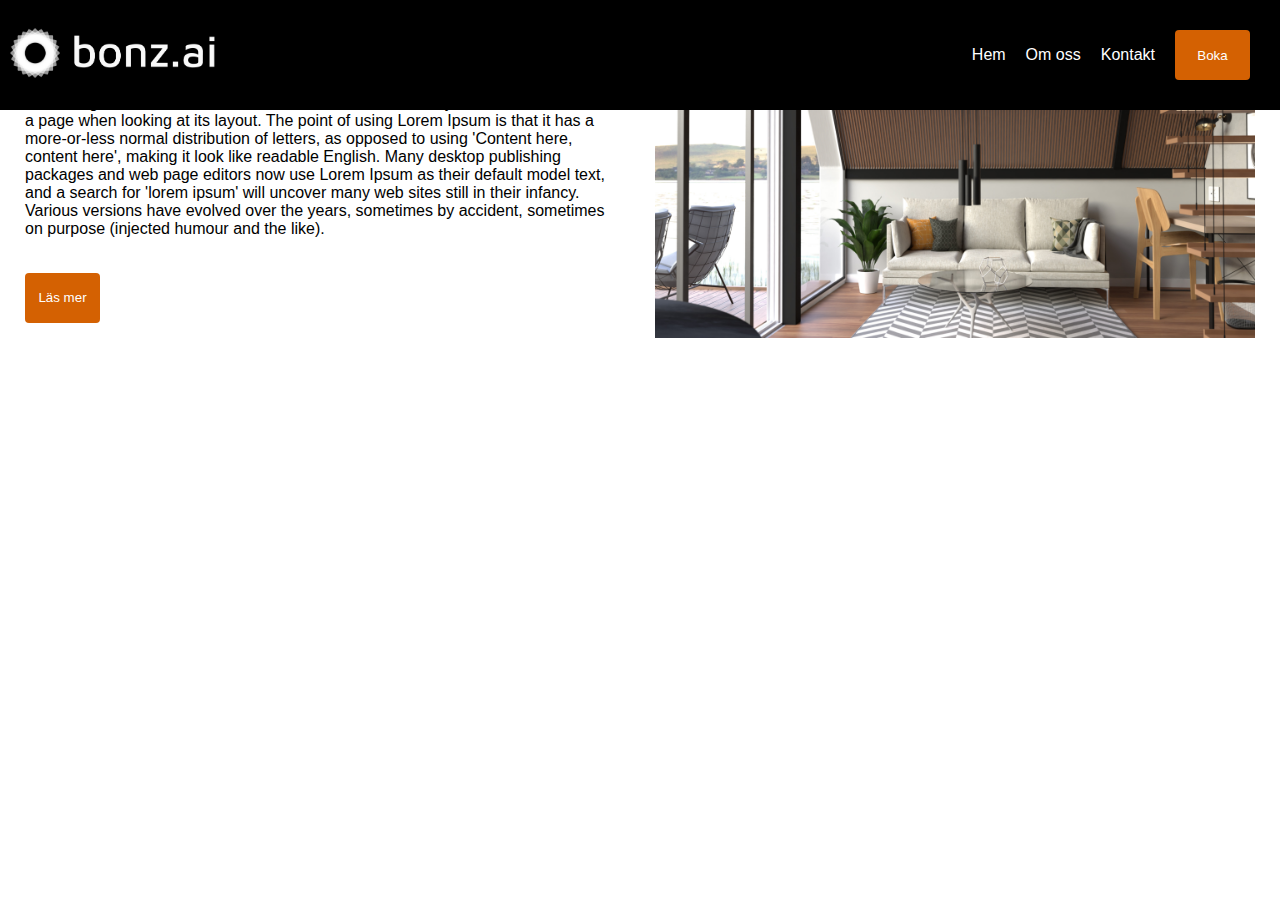
==== Bonz.ai/cards.html @ 119a9b26 "Add files via upload" ====
<!DOCTYPE html>
<html lang="en">
<head>
    <meta charset="UTF-8">
    <meta name="viewport" content="width=device-width, initial-scale=1.0">
    <title>Bonz.ai</title>
    <link rel="stylesheet" href="./CSS/Style.css">
    <link rel="stylesheet" href="https://cdnjs.cloudflare.com/ajax/libs/font-awesome/4.7.0/css/font-awesome.min.css">
    <script src="./JS.js"></script>
</head>
<body>
    <header id="topbar__anchor" class="topbar">
        <nav class="topbar__content">
            <a href="./Index.html"><img height="50px" src="./Bilder/bonz.ai-logo-white-landscape.png" alt="" class="topbar__content-logo"></a>
            <ul class="topbar__content-list">
                <li class="topbar__content-item"><a href="./Index.html" class="topbar__content-item-link">Hem</a></li>
                <li class="topbar__content-item"><a href="./cards.html" class="topbar__content-item-link">Om oss</a></li>
                <li class="topbar__content-item"><a href="#" class="topbar__content-item-link">Kontakt</a></li>
                <li class="topbar__content-item"><button class="topbar__content-item-btn">Boka</button></li>
            </ul>
        </nav>
    </header>

    <div class="middle__section-wrapper">
        <section class="middle__section">
            <aside class="middle__section-content-left">
                <h1 class="middle__section-title">Om oss</h1>
                <p class="middle__section-text">It is a long established fact that a reader will be distracted by the readable content of a page when looking at its layout. 
                The point of using Lorem Ipsum is that it has a more-or-less normal distribution of letters, as opposed to using 'Content here, content here', 
                making it look like readable English. Many desktop publishing packages and web page editors now use Lorem Ipsum as their default model text, 
                and a search for 'lorem ipsum' will uncover many web sites still in their infancy. Various versions have evolved over the years, sometimes by accident, 
                sometimes on purpose (injected humour and the like).</p>
                <a class="middle__section-btn-link" href="./cards.html"><button class="middle__section-btn">Läs mer</button></a>
            </aside>
            <img src="./Bilder/05-day.jpg" alt="" class="middle__section-img">
        </section>
    </div>
</body>
</html>
---- Bonz.ai/CSS/Style.css ----
* {
    margin: 0;
    padding: 0;
    scroll-behavior: smooth;
}

body {
    font-family: Arial, Helvetica, sans-serif;
    scroll-behavior: smooth;

    --primary-color: rgb(212, 97, 2);
    --primary-color-darker: rgb(165, 75, 2);
    --button-border-radius: 4px;
    --dark-shadow: 1px -1px 10px 1px black;
    --light-shadow: 1px 1px 10px 3px lightgray;
    --low-opacity-background: rgba(0,0,0,.5);
    --title-font: 40px;
    --under-text-font: 18px;
    overflow-x: hidden;
}

/* Topbar */

.topbar > .topbar__content {
    width: 100%;
    background-color: black;
    display: flex;
    justify-content: space-between;
    align-items: center;
    position: fixed;
}

/* Topbar Logo */

.topbar__content-logo {
    padding: 10px;
    scroll-behavior: smooth;
}

/* Topbar List */

.topbar__content-list {
    text-decoration: none;
    list-style-type: none;
    padding: 20px;
    display: flex;
    align-items: center;
}

.topbar__content-item {
    color: white;
    float: left;
    margin: 10px;
    cursor: pointer;
    transition: all 0.3s ease;
}

.topbar__content-item-link {
    color: white;
    text-decoration: none;
    
}

.topbar__content-item-link:nth-child(1), .topbar__content-item-link:nth-child(2), .topbar__content-item-link:nth-child(3), .topbar__content-item-link:nth-child(4) {
    scroll-behavior: smooth;
}

.topbar__content-item:hover {
    color: var(--primary-color);
    transform: scale(0.98);
    transform: translateY(-3px);
}

.topbar__content-item-btn {
    width: 75px;
    height: 50px;
    border-radius: var(--button-border-radius);
    background-color: var(--primary-color);
    border: none;
    color: white;
    cursor: pointer;
    transition: all 0.3s ease;
}

.topbar__content-item-btn:hover {
    transform: translateY(-3px);
    background-color: var(--primary-color-darker);
}

/* Topbar MQ */

@media screen and (max-width:569px) {
    .topbar__content-item:nth-child(1), .topbar__content-item:nth-child(2), .topbar__content-item:nth-child(3), .topbar__content-item:nth-child(1){
        display: none;
    }
}

/* Top section */

.top__section {
    display: flex;
    justify-content: center;
    align-items: center;
    flex-direction: column;
}

.top__section-background-img {
    background-image: url(../Bilder/09-night.jpg);
    background-position: center;
    background-repeat: no-repeat;
    background-size: cover;
    width: 100%;
    height: 90vh;
}

.top__section-title {
    font-size: var(--title-font);
    margin: 10px;
    color: white;
}

.top__section-input-box {
    width: 70%;
    height: 100px;
    display: grid;
    justify-items: center;
    align-content: center;
    grid-template-rows: 50px;
    grid-template-columns: minmax(100px, 1fr) minmax(100px, 1fr) minmax(100px, 1fr) minmax(100px, 1fr) minmax(100px, 100px);
    grid-gap: 5px;
}

.top__section-input {
    width: 100%;
    border-radius: var(--button-border-radius);
    border: none;
    cursor: pointer;
    text-align: center;
    font-size: 15px;
    font-weight: 600;
    outline: none;
}

.top__section-input:hover {
    background-color: rgb(236, 236, 236);
}

.top__section-input-submit {
    background-color: rgb(212, 97, 2);
    color: white;
    transition: all 0.3s ease;
}

.top__section-input-submit:hover {
    background-color: var(--primary-color-darker);
}

/* Top Section Input MQ */

@media screen and (max-width:768px) {
    .top__section {
        justify-content: space-evenly;
    }
    
    .top__section-input-box {
    grid-template-rows: repeat(5, 50px);
    grid-template-columns: 1fr;
    }
}

@media screen and (max-width:505px) {
    .top__section-title {
        font-size: 30px;
    }
}

/* Middle Section */

.middle__section-wrapper {
    display: flex;
    align-items: center;
    justify-content: center;
}

.middle__section {
    display: flex;
}

.middle__section-content-left {
    display: flex;
    flex-direction: column;
    align-items: flex-start;
    justify-content: space-evenly;
    margin-right: 30px;
}

.middle__section-title {
    font-size: var(--title-font);
    font-weight: 300;
}

.middle__section-text {
    max-width: 600px;
    margin-top: 20px;
    margin-bottom: 20px;
}

.middle__section-btn {
    width: 75px;
    height: 50px;
    border-radius: var(--button-border-radius);
    background-color: var(--primary-color);
    border: none;
    color: white;
    cursor: pointer;
    transition: all 0.3s ease;
}

.middle__section-btn-link {
    color: white;
    text-decoration: none;
}

.middle__section-btn:hover {
    transform: translateY(-3px);
    background-color: var(--primary-color-darker);
}

.middle__section-img {
    max-width: 600px;
}

/* Middle Section MQ */

@media screen and (max-width:1050px) {
    .middle__section {
        display: flex;
        flex-direction: column-reverse;
    }

    .middle__section-content-left {
        display: flex;
        margin-top: 10px;
    }
    
}

@media screen and (max-width:650px) {
    .middle__section-img {
        max-width: 400px;
    }
    .middle__section-text {
        max-width: 400px;
        margin-top: 20px;
        margin-bottom: 20px;
    }
}

@media screen and (max-width:420px) {
    .middle__section-img {
        max-width: 300px;
    }
    .middle__section-text {
        max-width: 300px;
        margin-top: 20px;
        margin-bottom: 20px;
    }
}

/* Lower Boxes */

.lower__boxes {
    display: grid;
    grid-template-columns: 50% 50%;
    grid-template-rows: 400px;
}

.lower__boxes-img {
    display: flex;
    justify-content: center;
    align-items: center;
    color: white;
    font-weight: 400;
    font-size: 26px;
    cursor: pointer;
    transition: all 0.3s ease;
}

.lower__boxes-img:hover {
    opacity: 80%;
}

.lower__boxes-img-src-left {
    background-image: url(../Bilder/08-night.jpg);
    background-position: center;
    background-repeat: no-repeat;
    background-size: cover;
    width: 100%;
}

.lower__boxes-img-src-right {
    background-image: url(../Bilder/tessa-rampersad-5toRIWF2GUY-unsplash.jpg);
    background-position: center;
    background-repeat: no-repeat;
    background-size: cover;
    width: 100%;
}

/* Lower Boxes MQ */

@media screen and (max-width:560px){
    .lower__boxes {
        display: grid;
        grid-template-columns: 100%;
        grid-template-rows: 400px 400px;
    }
}

/* Bottom Section */

.bottom__section {
    padding: 100px;
    display: grid;
    grid-template-columns: 1fr 1fr;
    align-items: start;
    gap: 5em;
}

/* Bottom Section Left */

.bottom__section-content-left {
    display: grid;
    grid-gap: 2em;
}

.bottom__section-content-left-title {
    font-size: var(--title-font);
}

.bottom__section-content-left-input-group {
    display: grid;
    grid-template-columns: 1fr 1fr;
    grid-template-rows: 1fr 1fr 1fr;
    grid-gap: 1em;
}

.bottom__section-content-left-input {
    padding: 20px;
    border-radius: var(--button-border-radius);
    border: none;
    cursor: pointer;
    text-align: center;
    font-size: 15px;
    font-weight: 600;
    box-shadow: var(--light-shadow);
    transition: all 0.3s ease;
    outline: none;
}

.bottom__section-content-left-input:hover {
    background-color: rgb(236, 236, 236);
}

.bottom__section-content-left-input:nth-child(5) {
    grid-row-start: 3;
    grid-row-end: 4;
    grid-column-start: 1;
    grid-column-end: -1;
    background-color: var(--primary-color);
    color: white;
}

.bottom__section-content-left-input:nth-child(5):hover {
    background-color: var(--primary-color-darker);
}

/* Bottom Section Right */

.bottom__section-content-right {
    display: grid;
    grid-template-columns: 1fr;
    grid-gap: 1em;
    justify-items: center;
}

.bottom__section-content-right-img {
    width: 100%;
}

.bottom__section-content-right-btn {
    padding: 20px;
    border-radius: var(--button-border-radius);
    cursor: pointer;
    text-align: center;
    font-size: 15px;
    font-weight: 600;
    background-color: white;
    color: var(--primary-color);
    border: 1px solid var(--primary-color);
    transition: all 0.3s ease;
}

.bottom__section-content-right-btn:hover {
    background-color: var(--primary-color);
    color: white;
}

/* Bottom Section MQ */

@media screen and (max-width:915px) {
    .bottom__section {
        padding: 100px;
        display: grid;
        grid-template-columns: 1fr;
        align-items: start;
        gap: 5em;
    }
}

@media screen and (max-width:460px) {
    .bottom__section-content-left-input-group {
        display: grid;
        grid-template-columns: 1fr;
        grid-template-rows: 1fr 1fr 1fr;
        grid-gap: 1em;
    }
    .bottom__section-content-left-input:nth-child(5) {
        grid-row-start: 6;
        grid-row-end: 7;
        grid-column-start: 1;
        grid-column-end: -1;
        background-color: var(--primary-color);
        color: white;
    }
    .bottom__section-content-left-title {
        font-size: 30px;
    }
}
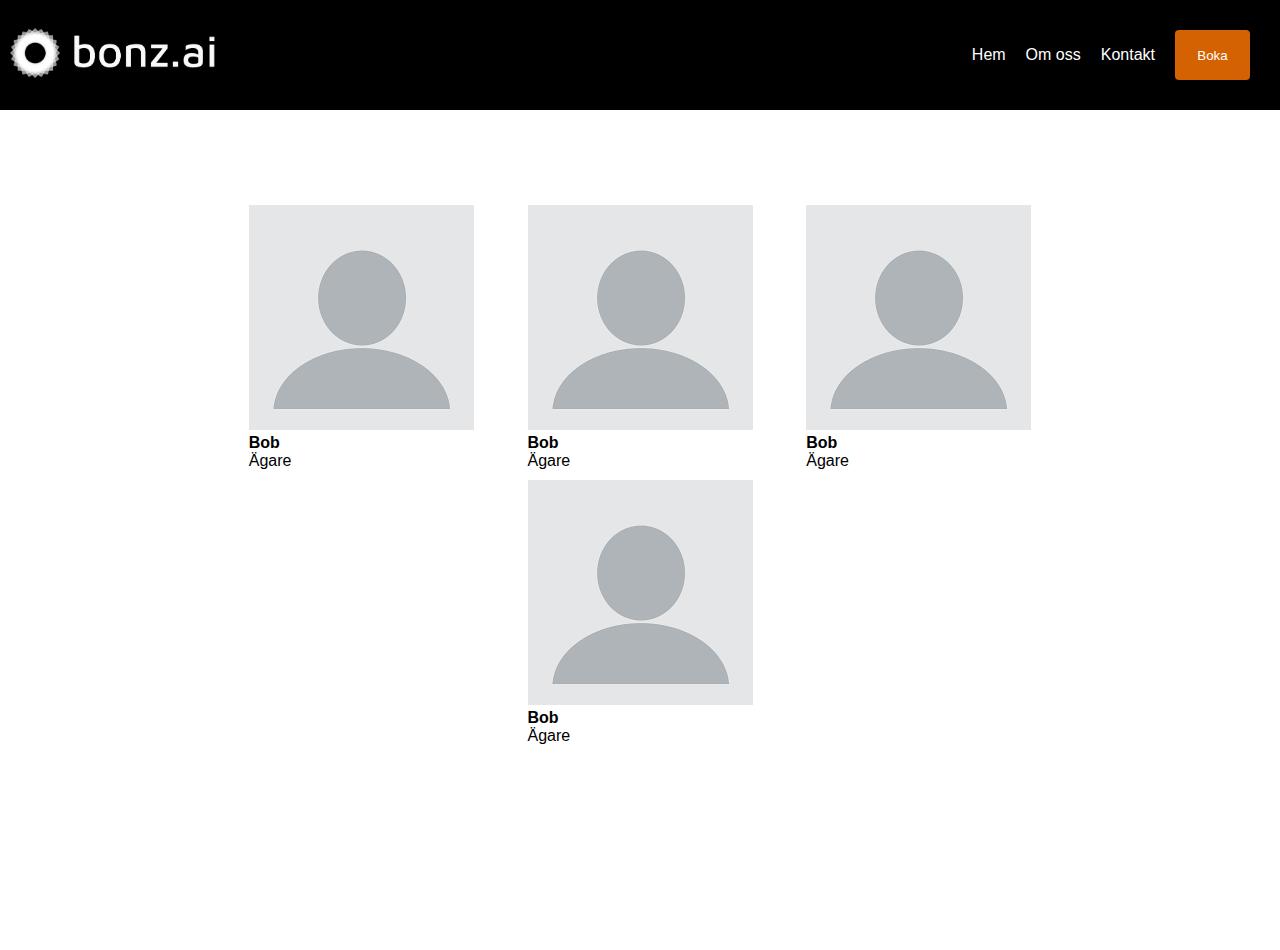
==== commit 0d82a27a: "Final commit" ====
--- a/Bonz.ai/cards.html
+++ b/Bonz.ai/cards.html
@@ -11,29 +11,45 @@
 <body>
     <header id="topbar__anchor" class="topbar">
         <nav class="topbar__content">
-            <a href="./Index.html"><img height="50px" src="./Bilder/bonz.ai-logo-white-landscape.png" alt="" class="topbar__content-logo"></a>
+            <a href="#topbar__anchor"><img height="50px" src="./Bilder/bonz.ai-logo-white-landscape.png" alt="" class="topbar__content-logo"></a>
             <ul class="topbar__content-list">
                 <li class="topbar__content-item"><a href="./Index.html" class="topbar__content-item-link">Hem</a></li>
                 <li class="topbar__content-item"><a href="./cards.html" class="topbar__content-item-link">Om oss</a></li>
-                <li class="topbar__content-item"><a href="#" class="topbar__content-item-link">Kontakt</a></li>
+                <li class="topbar__content-item"><a href="./kontakt.html" class="topbar__content-item-link">Kontakt</a></li>
                 <li class="topbar__content-item"><button class="topbar__content-item-btn">Boka</button></li>
             </ul>
         </nav>
     </header>
 
-    <div class="middle__section-wrapper">
-        <section class="middle__section">
-            <aside class="middle__section-content-left">
-                <h1 class="middle__section-title">Om oss</h1>
-                <p class="middle__section-text">It is a long established fact that a reader will be distracted by the readable content of a page when looking at its layout. 
-                The point of using Lorem Ipsum is that it has a more-or-less normal distribution of letters, as opposed to using 'Content here, content here', 
-                making it look like readable English. Many desktop publishing packages and web page editors now use Lorem Ipsum as their default model text, 
-                and a search for 'lorem ipsum' will uncover many web sites still in their infancy. Various versions have evolved over the years, sometimes by accident, 
-                sometimes on purpose (injected humour and the like).</p>
-                <a class="middle__section-btn-link" href="./cards.html"><button class="middle__section-btn">Läs mer</button></a>
-            </aside>
-            <img src="./Bilder/05-day.jpg" alt="" class="middle__section-img">
-        </section>
-    </div>
+    <section class="cards">
+        <aside class="cards__content cards__content-left">
+            <img class="cards__content-img" src="[data-uri]" alt="" >
+            <article class="cards__container card__left">
+                <h4 class="cards__content-title">Bob</h4>
+                <p class="cards__container-p">Ägare</p>
+            </article>
+        </aside>
+        <aside class="cards__content cards__content-right">
+            <img class="cards__content-img" src="[data-uri]" alt="" >
+            <article class="cards__container card__left">
+                <h4 class="cards__content-title">Bob</h4>
+                <p class="cards__container-p">Ägare</p>
+            </article>
+        </aside>
+        <aside class="cards__content cards__content-right">
+            <img class="cards__content-img" src="[data-uri]" alt="" >
+            <article class="cards__container card__left">
+                <h4 class="cards__content-title">Bob</h4>
+                <p class="cards__container-p">Ägare</p>
+            </article>
+        </aside>
+        <aside class="cards__content cards__content-right">
+            <img class="cards__content-img" src="[data-uri]" alt="" >
+            <article class="cards__container card__left">
+                <h4 class="cards__content-title">Bob</h4>
+                <p class="cards__container-p">Ägare</p>
+            </article>
+        </aside>
+    </section>
 </body>
 </html>--- a/Bonz.ai/CSS/Style.css
+++ b/Bonz.ai/CSS/Style.css
@@ -180,6 +180,7 @@
     display: flex;
     align-items: center;
     justify-content: center;
+    margin: 100px;
 }
 
 .middle__section {
@@ -435,4 +436,62 @@
     .bottom__section-content-left-title {
         font-size: 30px;
     }
+}
+
+/* Cards */
+
+
+.cards {
+    display: flex;
+    align-items: center;
+    justify-content: space-evenly;
+    flex-wrap: wrap;
+    padding: 200px;
+}
+
+.cards__content {
+    margin: 5px;
+}
+
+/* Contact */
+
+.contact__form {
+    padding: 200px;
+}
+
+.contact__form-wrapper {
+    display: flex;
+    flex-direction: column;
+}
+
+.contact__form-wrapper-input {
+    padding: 20px;
+    border-radius: var(--button-border-radius);
+    border: none;
+    cursor: pointer;
+    font-size: 15px;
+    box-shadow: var(--light-shadow);
+    transition: all 0.3s ease;
+    outline: none;
+    margin-top: 6px;
+    margin-bottom: 16px;
+}
+
+/* Contact MQ */
+
+@media screen and (max-width:620px){
+    .contact__form {
+        display: flex;
+        justify-content: center;
+        padding: 200px;
+    }
+
+
+    .contact__form-wrapper-input {
+        width: 200px;
+    }
+
+    .contact__form-wrapper-input-land {
+        width: 240px;
+    }
 }